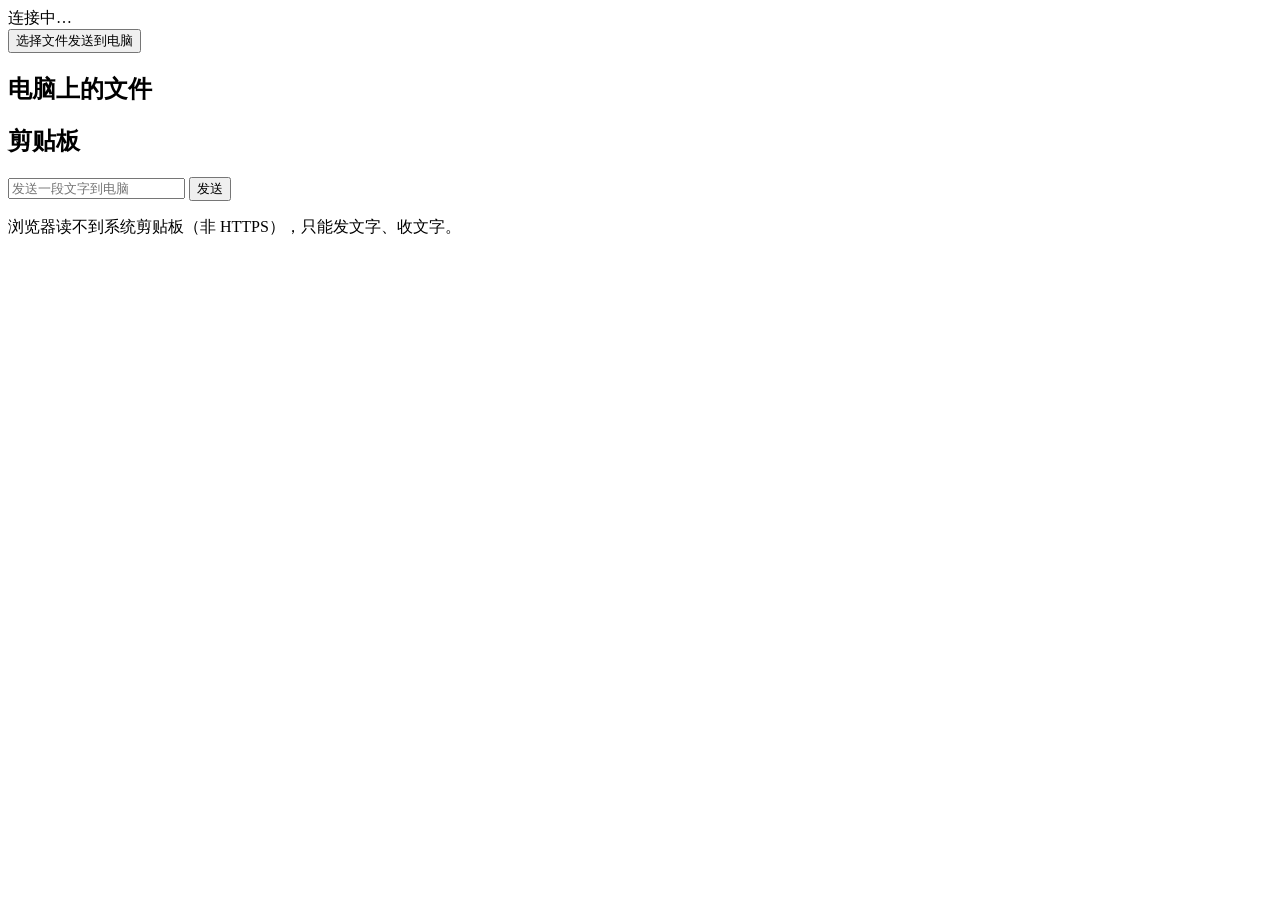
==== server/web/m.html @ e9e5e4da "AirLink v0.1.0：Windows 原生端 + 安卓原生 App - Windows：Go + Walk 原生窗口，二维码配对、IP 手动选择、分片接收、剪贴板互传 - 安卓：Kotlin " ====
<!doctype html>
<html lang="zh-CN">
<head>
<meta charset="utf-8">
<meta name="viewport" content="width=device-width,initial-scale=1,viewport-fit=cover">
<meta name="theme-color" content="#1d9e75">
<title>AirLink</title>
<link rel="stylesheet" href="/static/m.css">
</head>
<body>
<header>
  <div class="brand"><span class="logo"></span><span id="dev">连接中…</span></div>
  <div class="stat" id="stat"></div>
</header>

<main>
  <section class="card">
    <button class="send" id="pick">
      <span class="send-icon"></span>
      <span>选择文件发送到电脑</span>
    </button>
    <input type="file" id="file" multiple hidden>
    <div class="bars" id="bars"></div>
  </section>

  <section class="card">
    <h2>电脑上的文件 <span id="count"></span></h2>
    <ul class="files" id="files"></ul>
  </section>

  <section class="card">
    <h2>剪贴板</h2>
    <div class="row">
      <input id="text" placeholder="发送一段文字到电脑" autocomplete="off">
      <button id="sendText">发送</button>
    </div>
    <p class="note">浏览器读不到系统剪贴板（非 HTTPS），只能发文字、收文字。</p>
    <ul class="texts" id="texts"></ul>
  </section>
</main>

<div class="tip" id="tip"></div>

<script src="/static/m.js"></script>
</body>
</html>
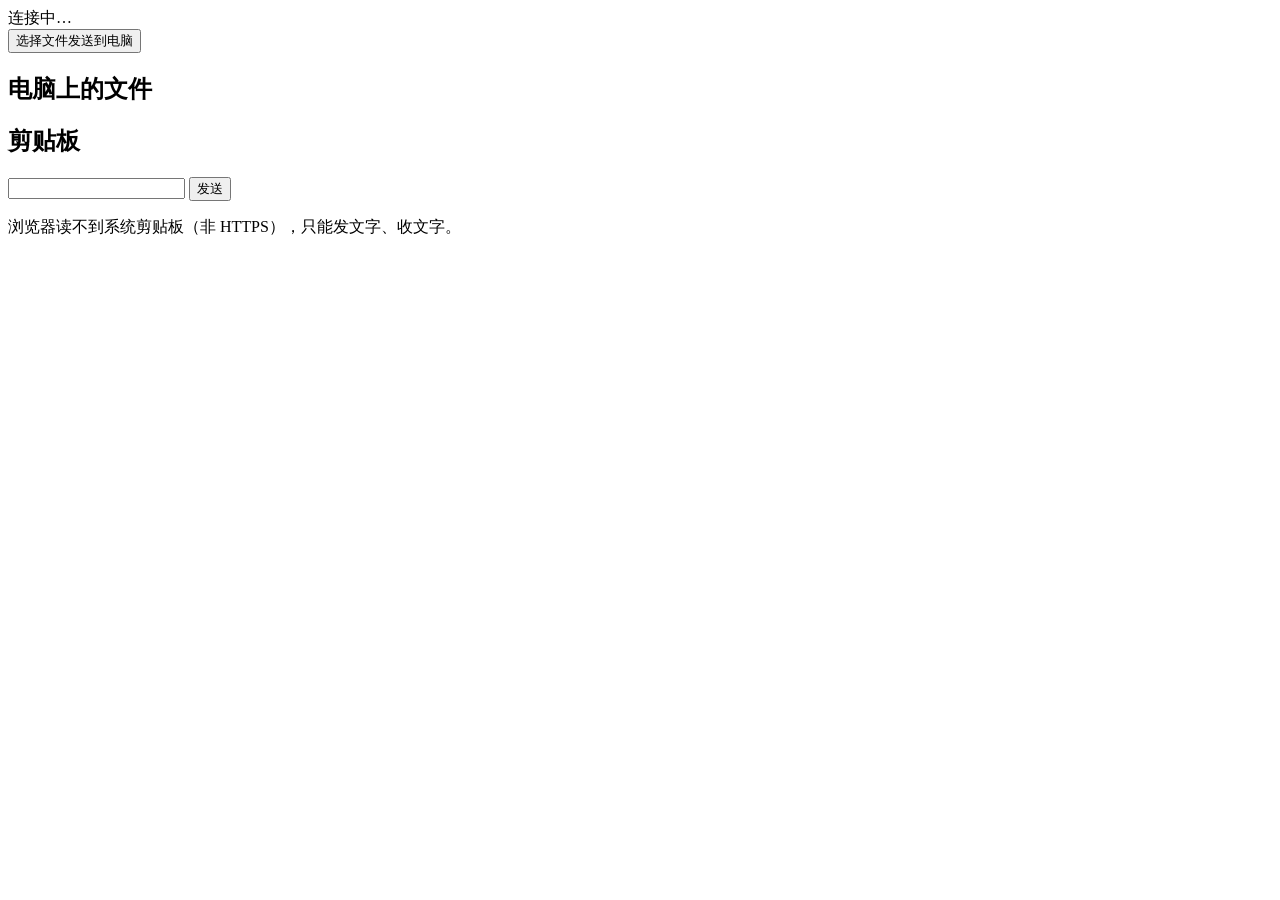
==== commit 1d126317: "feat: 删除按钮改红色；去掉两端输入框提示语；手机端也能删记录 Windows： - linkButton 拆出 linkButtonColored，删除用红色 uiDanger - 文字输入框的" ====
--- a/server/web/m.html
+++ b/server/web/m.html
@@ -31,7 +31,7 @@
   <section class="card">
     <h2>剪贴板</h2>
     <div class="row">
-      <input id="text" placeholder="发送一段文字到电脑" autocomplete="off">
+      <input id="text" autocomplete="off">
       <button id="sendText">发送</button>
     </div>
     <p class="note">浏览器读不到系统剪贴板（非 HTTPS），只能发文字、收文字。</p>
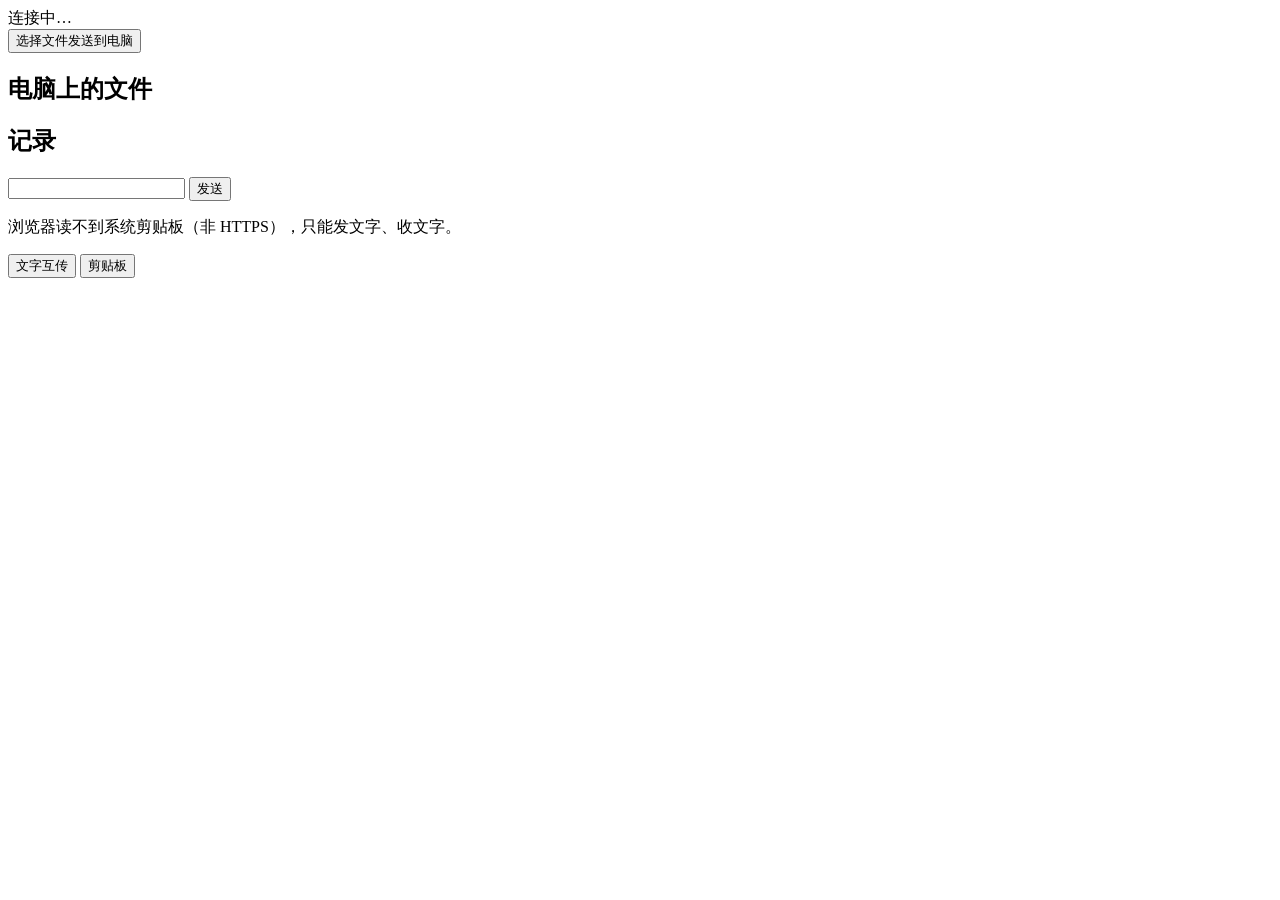
==== commit 61e4a274: "feat: 文字互传/剪贴板加标签页，两端都能看剪贴板记录 上一版把剪贴板记录从文本面板过滤掉后，Windows 上就没有任何地方能看到它们了。  - 文本面板加标签：「文字互传」「剪贴板」，选中态绿" ====
--- a/server/web/m.html
+++ b/server/web/m.html
@@ -29,12 +29,16 @@
   </section>
 
   <section class="card">
-    <h2>剪贴板</h2>
+    <h2>记录</h2>
     <div class="row">
       <input id="text" autocomplete="off">
       <button id="sendText">发送</button>
     </div>
     <p class="note">浏览器读不到系统剪贴板（非 HTTPS），只能发文字、收文字。</p>
+    <div class="tabs">
+      <button class="tab active" data-kind="text">文字互传</button>
+      <button class="tab" data-kind="clip">剪贴板</button>
+    </div>
     <ul class="texts" id="texts"></ul>
   </section>
 </main>
